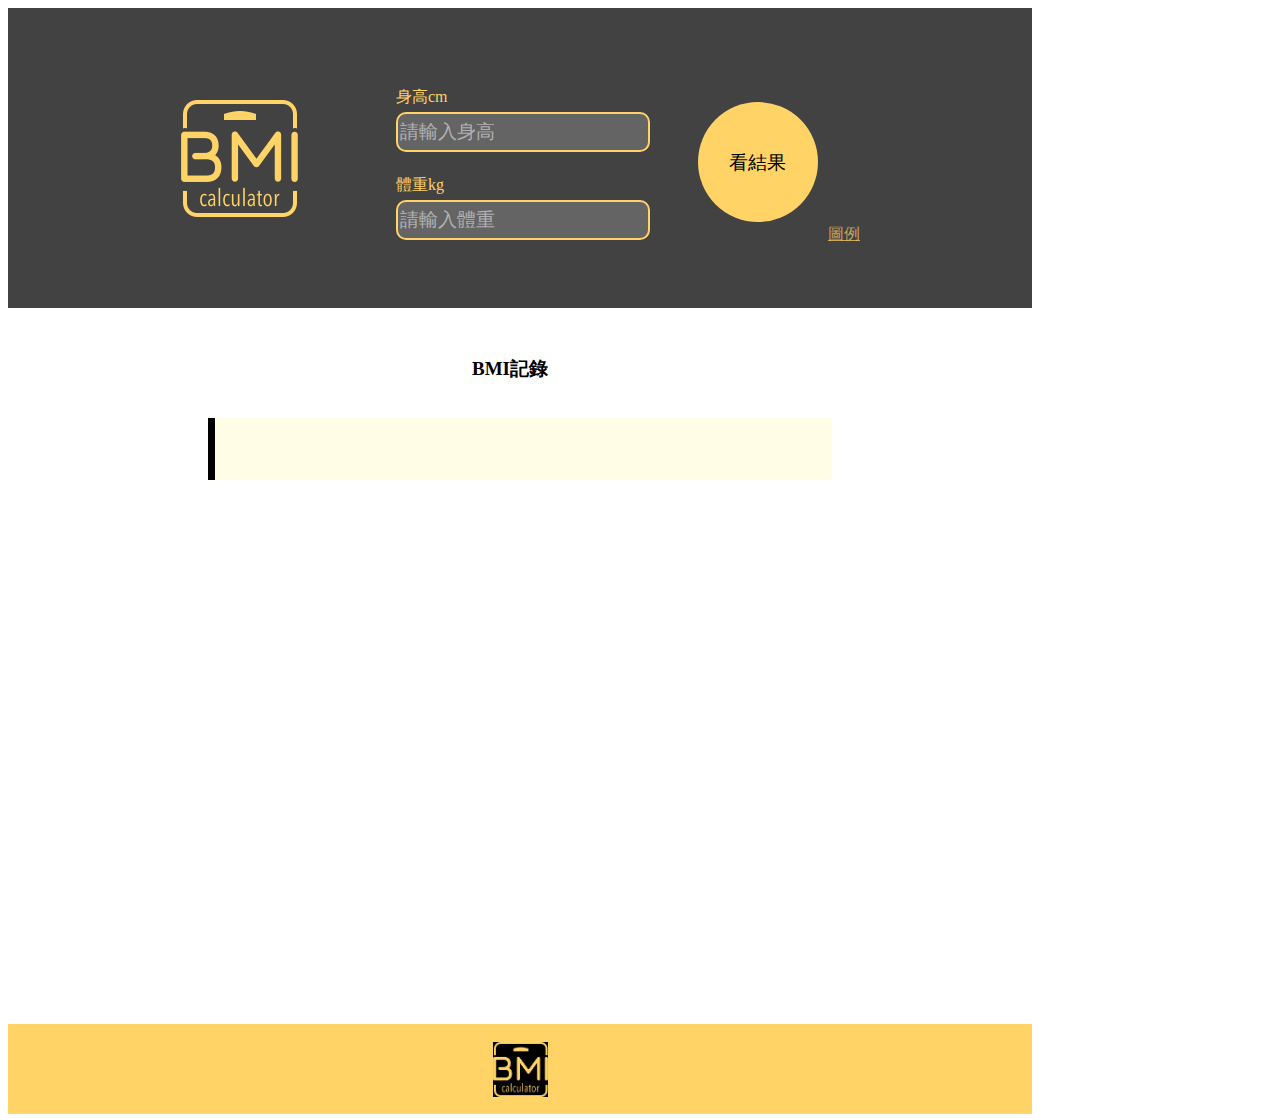
==== JSfinalHomework/最終作業之BMI計算機/BMI calculator_2testing.html @ 3d48a04a "JS final practice" ====
<!DOCTYPE HTML>
<html>
<head>
     <meta charset="utf-8">
     <title>BMI calculator</title>

	 <style>
	/*全版面*/
		 #all{
		      width:1024px;
			  height:1060px;
		 }

	/*區塊一，上*/
	     #allone{
		      width:1024px;
			  height:300px;
		      background-color:#424242;
		 }

	     /*logo*/
		 #BMICLogo{
		      width:117px;
			  height:117px;
			  margin:92px 734px 91px 173px;
		 }

		/*input周邊*/
		 input{
		      width:246px;
			  height:34px;
			  border:2px solid #FFD366;
			  border-radius:10px;
			  background-color:rgba(255,255,255,0.18);
			  color:white;
			  font-size:19px;
		 }

		 ::placeholder{
		      font-size:19px;
			  color:rgba(255,255,255,0.5);
		 }

		 #high{
		      color:#FFD366;
		      width:66px;
			  height:18px;
			  margin-bottom:7px;
		 }

		 #weight{
		      color:#FFD366;
		      width:66px;
			  height:18px;
			  margin-top:23px;
			  margin-bottom:7px;
		 }

		 #highWeight{
		      border:1px solid #424242;
			  width:250px;
			  margin:-226px 387px 73px 387px;
		 }

		 /*看結果*/
		 #resultball{
		      width:120px;
			  height:120px;
			  border-radius:60px;
			  background-color:#FFD366;
			  margin:-212px 214px 88px 690px;
			  cursor:pointer;
			  position:absolute;
			  z-index:1;
		 }

		 #resultball:active{
		      background-color:#DEA821;
			  z-index:1;
		 }

		 #resultball p{
		      font-size:19px;
		      text-align:center;
		      margin-top:48px;
			  margin-left:-2px;
			  z-index:1;
		 }

		 /*圖例連結*/
		 a{   color:rgba(255, 211, 102,0.7);
		      margin:-90px 100px 700px 820px;
			  position:absolute;
		 }

		 a:hover{
		      color:rgb(255, 211, 102);
		 }

		 /*狀態球*/

		 /*理想 與其他設定*/
		 .ideal{
		      display:none;
			  z-index:2;
		 }
		 #ball{
		      width:123px;
			  height:123px;
			  border-radius:60px;
			  border:6px solid #86D73F;
			  margin:-211px 213px 88px 688px;
			  position:;
			  color:#86D73F;
			  text-align:center;
			  font-size:26px;
			  z-index:2;
		 }
		 #ball p{
		      margin-top:40px;
			  z-index:2;
		 }
         #BMInumber{

		 }
		 #BMIword{
		      color:#86D73F;
			  text-align:center;
			  font-size:1px;
              margin-top:-60px;
              z-index:2;
		 }
		 #word{
		      color:#86D73F;
			  font-size:26px;
			  margin:-168px 131px 131px 838px;
              z-index:2;
		 }
		 #loop{
		      width:30px;
			  height:30px;
			  border-radius:15px;
		      background-color:#86D73F;
		      margin:-125px 131px 125px 790px;
              z-index:2;
              curser:pointer;
		 }

		 /*過輕*/
		 .underweight{
		      display:none;
			  z-index:2;
		 }
		 .underweight #BMIword,.underweight #word,.underweight #BMInumber{
		      color:#31BAF9;
		 }
		 .underweight #ball{
		      color:#31BAF9;
		      border:6px solid #31BAF9;
		 }
		 .underweight #loop{
		      background-color:#31BAF9;
		 }

		 /*過重*/
		 .overweight{
		      display:none;
			  z-index:2;
		 }
		 .overweight #BMIword,.overweight #word,.overweight #BMInumber{
		      color:#FF982D;
		 }
		 .overweight #ball{
		      color:;
		      border:6px solid #FF982D;
		 }
		 .overweight #loop{
		      background-color:#FF982D;
		 }

		 /*輕度肥胖*/
		 .obesity1{
		      display:none;
			  z-index:2;
		 }
		 .obesity1 #BMIword,.obesity1 #BMInumber{
		      color:#FF6C03;
		 }
         .obesity1 #word{
		      color:#FF6C03;
		      width:200px;
		 }
		 .obesity1 #ball{
		      border:6px solid #FF6C03;
		 }
		 .obesity1 #loop{
		      background-color:#FF6C03;
		 }

		 /*中度肥胖*/
		 .obesity2{
		      display:none;
			  z-index:2;
		 }
		 .obesity2 #BMIword,.obesity2 #BMInumber{
		      color:#FF6C03;
		 }
         .obesity2 #word{
		      color:#FF6C03;
		      width:108px;
		 }
		 .obesity2 #ball{
		      border:6px solid #FF6C03;
		 }
		 .obesity2 #loop{
		      background-color:#FF6C03;
		 }

		 /*重度肥胖*/
		 .obesity3{
		      display:none;
			  z-index:2;
		 }
		 .obesity3 #BMIword,.obesity3 #BMInumber{
		      color:#FF1200;
		 }
         .obesity3 #word{
		      color:#FF1200;
		      width:108px;
		 }
		 .obesity3 #ball{
		      border:6px solid #FF1200;
		 }
		 .obesity3 #loop{
		      background-color:#FF1200;
		 }

		 /*瘦弱*/
		 .skinny{
		      display:none;
			  z-index:2;
		 }
		 .skinny #BMIword,.skinny #BMInumber{
		      color:#a2ddf9;
		 }
         .skinny #word{
		      color:#a2ddf9;
		      width:108px;
		 }
		 .skinny #ball{
		      border:6px solid #a2ddf9;
		 }
		 .skinny #loop{
		      background-color:#a2ddf9;
		 }

	/*區塊二，中*/
	     #alltwo{
		      width:1024px;
			    height:668px;
		 }

		 /*BMI記錄*/
		 h1{
		      font-size:19px;
			    margin:48px 464px 36px 464px;
		 }

		 .recordbar{
		      width:624px;
			    height:62px;
		      background-color:#fffde5;
			    margin-bottom:16px;
			    margin-left:200px;
			    margin-right:200px;
          z-index:1;
		 }

		 .recordcolor{
		      width:7px;
			    height:62px;
		      background-color:black;
          z-index:3;
		 }

		 .record{
		      width:617px;
			    height:62px;
		      margin-top:-62px;
			    margin-left:7px;
			    font-color:#4A4A4A;
			    font-size:20px;
			    padding-top:21px;
			    padding-left:19px;
		 }



	/*區塊三，下*/
		 #allthree{
		      width:1024px;
			  height:90px;
		      background-color:#FFD366;
		 }

		 #BMICLogofooter{
		      width:55px;
			  height:55px;
			  margin:18px 484px 17px 485px;
			  background-color:black;
		 }

	 </style>

</head>

<body>
     <!--全版面-->
	 <div id="all">
	     <!--區塊一，上-->
         <div id="allone">
		      <img src="image/BMICLogo.png" id="BMICLogo">

			  	<div id="highWeight">
			         <div id="high">身高cm</div><input type="text"  placeholder="請輸入身高" id="highNumber" required>
				         <br>
			         <div id="weight">體重kg</div><input type="text"  placeholder="請輸入體重" id="weightNumber" required>
			    </div>

				<div id="resultball"><p>看結果</p></div>
		        <a href="BMI calculator legend.html">圖例</a>


				<!--狀態球-->
		     <div class="colorball">
				<div class="ideal">
				     <div id="ball"><p id="BMInumber"></p><br><div id="BMIword">BMI</div></div>
				     <p id="word"></p>
					 <img src="image/icons_loop.png" id="loop">
				</div>

				<div class="underweight">
				     <div id="ball"><p id="BMInumber"></p><br><div id="BMIword">BMI</div></div>
				     <p id="word"></p>
					 <img src="image/icons_loop.png" id="loop">
				</div>

				<div class="overweight">
				     <div id="ball"><p id="BMInumber"></p><br><div id="BMIword">BMI</div></div>
				     <p id="word"></p>
					 <img src="image/icons_loop.png" id="loop">
				</div>

				<div class="obesity1">
				     <div id="ball"><p id="BMInumber"></p><br><div id="BMIword">BMI</div></div>
				     <p id="word"></p>
					 <img src="image/icons_loop.png" id="loop">
				</div>

				<div class="obesity2">
				     <div id="ball"><p id="BMInumber"></p><br><div id="BMIword">BMI</div></div>
				     <p id="word"></p>
					 <img src="image/icons_loop.png" id="loop">
				</div>

				<div class="obesity3">
				     <div id="ball"><p id="BMInumber"></p><br><div id="BMIword">BMI</div></div>
				     <p id="word"></p>
					 <img src="image/icons_loop.png" id="loop">
				</div>

				<div class="skinny">
				     <div id="ball"><p id="BMInumber"></p><br><div id="BMIword">BMI</div></div>
				     <p id="word"></p>
					 <img src="image/icons_loop.png" id="loop">
				</div>
			 </div>

		 </div>
         <!--區塊二，中-->
		 <div id="alltwo">

				<h1>BMI記錄</h1>
				<div class="recordbar">
				      <div class="recordcolor"></div>
					        <div class="record">

					        </div>
				</div>
		 </div>
         <!--區塊三，下-->
		 <div id="allthree">
		      <img src="image/BMICLogo.png" id="BMICLogofooter">
		 </div>

     </div>


	 <script>




	     var high=document.querySelector("#highNumber");         //ok
	     var weight=document.querySelector("#weightNumber");     //ok

		   var BMI=parseInt(weight)/Math.pow(parseInt(high)/100, 2);  //ok  parseInt("180")/100*("180")/100;
		   var BMInew=Math.round(BMI*1000)/1000;                      //四捨五入console.log(BMI);  ok


		   var resultball=document.querySelector("#resultball");
	     resultball.addEventListener("click",count,false);

       //test
       resultball.addEventListener("click",add,false);

       var record=document.querySelector(".record");
       record.addEventListener("click",del,false);

       var data=JSON.parse(localStorage.getItem("listdata")) || [ ];
       updatelist(data);
       //

       function count(){
           high.value;                                 //ok
           weight.value;                               //ok
           BMI;                                        //ok
           BMInew;                                     //ok
           status();
          // updatalist(data);
       }


			 //條件判斷BMI值屬於哪個區間 ok

//test word
       function status(){
             var x=BMInew;
             var word="";

		      if(x>18.5 && x<25){
			      word="理想";
				  document.querySelector(".ideal #word").textContent=word;
				  document.querySelector(".ideal #BMInumber").textContent=x;
				  document.querySelector(".ideal").style.display ="block";
				  document.querySelector("#resultball").style.display ="none";
				//document.querySelector(".recordcolor").style.backgroundColor="#86D73F";

			   }else if(x>16 && x<18.5){
			      word="過輕";
				  document.querySelector(".underweight #word").textContent=word;
				  document.querySelector(".underweight #BMInumber").textContent=x;
				  document.querySelector(".underweight").style.display ="block";
				  document.querySelector("#resultball").style.display ="none";
			   }else if(x>25 && x<30){
			      word="過重";
				  document.querySelector(".overweight #word").textContent=word;
				  document.querySelector(".overweight #BMInumber").textContent=x;
				  document.querySelector(".overweight").style.display ="block";
				  document.querySelector("#resultball").style.display ="none";
			   }else if(x>30 && x<35){
			      word="輕度肥胖";
				  document.querySelector(".obesity1 #word").textContent=word;
				  document.querySelector(".obesity1 #BMInumber").textContent=x;
				  document.querySelector(".obesity1").style.display ="block";
				  document.querySelector("#resultball").style.display ="none";
			   }else if(x>35 && x<40){
			      word="中度肥胖";
				  document.querySelector(".obesity2 #word").textContent=word;
				  document.querySelector(".obesity2 #BMInumber").textContent=x;
				  document.querySelector(".obesity2").style.display ="block";
				  document.querySelector("#resultball").style.display ="none";
			   }else if(x>=40){
			      word="重度肥胖";
				  document.querySelector(".obesity3 #word").textContent=word;
				  document.querySelector(".obesity3 #BMInumber").textContent=x;
				  document.querySelector(".obesity3").style.display ="block";
				  document.querySelector("#resultball").style.display ="none";
			   }else if(x<16){
			      word="瘦弱";
				  document.querySelector(".skinny #word").textContent=word;
				  document.querySelector(".skinny #BMInumber").textContent=x;
				  document.querySelector(".skinny").style.display ="block";
				  document.querySelector("#resultball").style.display ="none";
			   }else{
			      word="";
			   }
  
       }


			   //列出 test    ok

      /*var d=new Date();
       function print(){

			   var str="<p>"+word+"&nbsp"+"&nbsp"+"&nbsp"+"<font size='1'>BMI</font>"+"&nbsp"+
                 BMInew+"&nbsp"+"&nbsp"+"&nbsp"+"<font size='1'>weight</font>"+"&nbsp"+
                 weight+"kg"+"&nbsp"+"&nbsp"+"&nbsp"+"<font size='1'>height</font>"+"&nbsp"+
                 high+"cm"+"&nbsp"+"&nbsp"+"&nbsp"+"<font size='3'>"+d.toDateString()+"</font>"+"</p>";
	           document.querySelector(".record").innerHTML=str;

       }
       */

     /*
     //未完成，測試中測試中測試中測試中測試中測試中測試中測試中測試中測試中測試中測試中
		 //loop function，按loop圖形，input清除前一次資料，右邊回到看結果，testing
		 //目前只選取到第一筆資料class="ideal"，在 理想 測試完成，(未完成)再接續第一段addEventListener的取值運算
      function loop(){
         var loopRestart=document.querySelector("#loop,.underweight #loop,.overweight #loop,.obesity1 #loop,.obesity2 #loop,.obesity3 #loop,.skinny #loop");
		     loopRestart.addEventListener("click",function(){
		     document.querySelector("#highNumber").value="";
         document.querySelector("#weightNumber").value="";
			   document.querySelector(".colorball").style.display ="none";
         document.querySelector("#resultball").style.display ="block";

         },false)
         count();
      }
      */

      //test
       function add(){
//test    count();
          BMI;
          BMInew;
          let d=new Date();

          let txt=word+BMInew+weight.value+high.value+d.toDateString();  //重新確認字串的組成?????
          let todo={
               content:txt
          };
          data.push(todo);
          updatelist(data);
          localStorage.setItem("listdata",JSON.stringify(data));

          console.log(txt);
       }

       function updatelist(item){
          let newstr="";
          let d=new Date();
          for(let i=0;i<item.length;i++){
              newstr+="<p>"+word+"&nbsp"+"&nbsp"+"&nbsp"+"<font size='1'>BMI</font>"+"&nbsp"+
                      BMInew+"&nbsp"+"&nbsp"+"&nbsp"+"<font size='1'>weight</font>"+"&nbsp"+
                      weight+"kg"+"&nbsp"+"&nbsp"+"&nbsp"+"<font size='1'>height</font>"+"&nbsp"+
                      high+"cm"+"&nbsp"+"&nbsp"+"&nbsp"+"<font size='3'>"+d.toDateString()+"</font>"+
                      "<a data-index="+i+">刪除</a></p>";
                      //重新確認字串的組成?????
          }
              record.innerHTML=newstr;
              localStorage.setItem("listdata",JSON.stringify(data));
       }

       function del(e){
           let select=e.target.nodeName;
           let index=e.target.dataset.index;
           if(select!=="A"){return};
               splice(index,1)
           updatalist(data);
           localStorage.setItem("listdata",JSON.stringify(data));
       }


      //

	 </script>
</body>
</html>
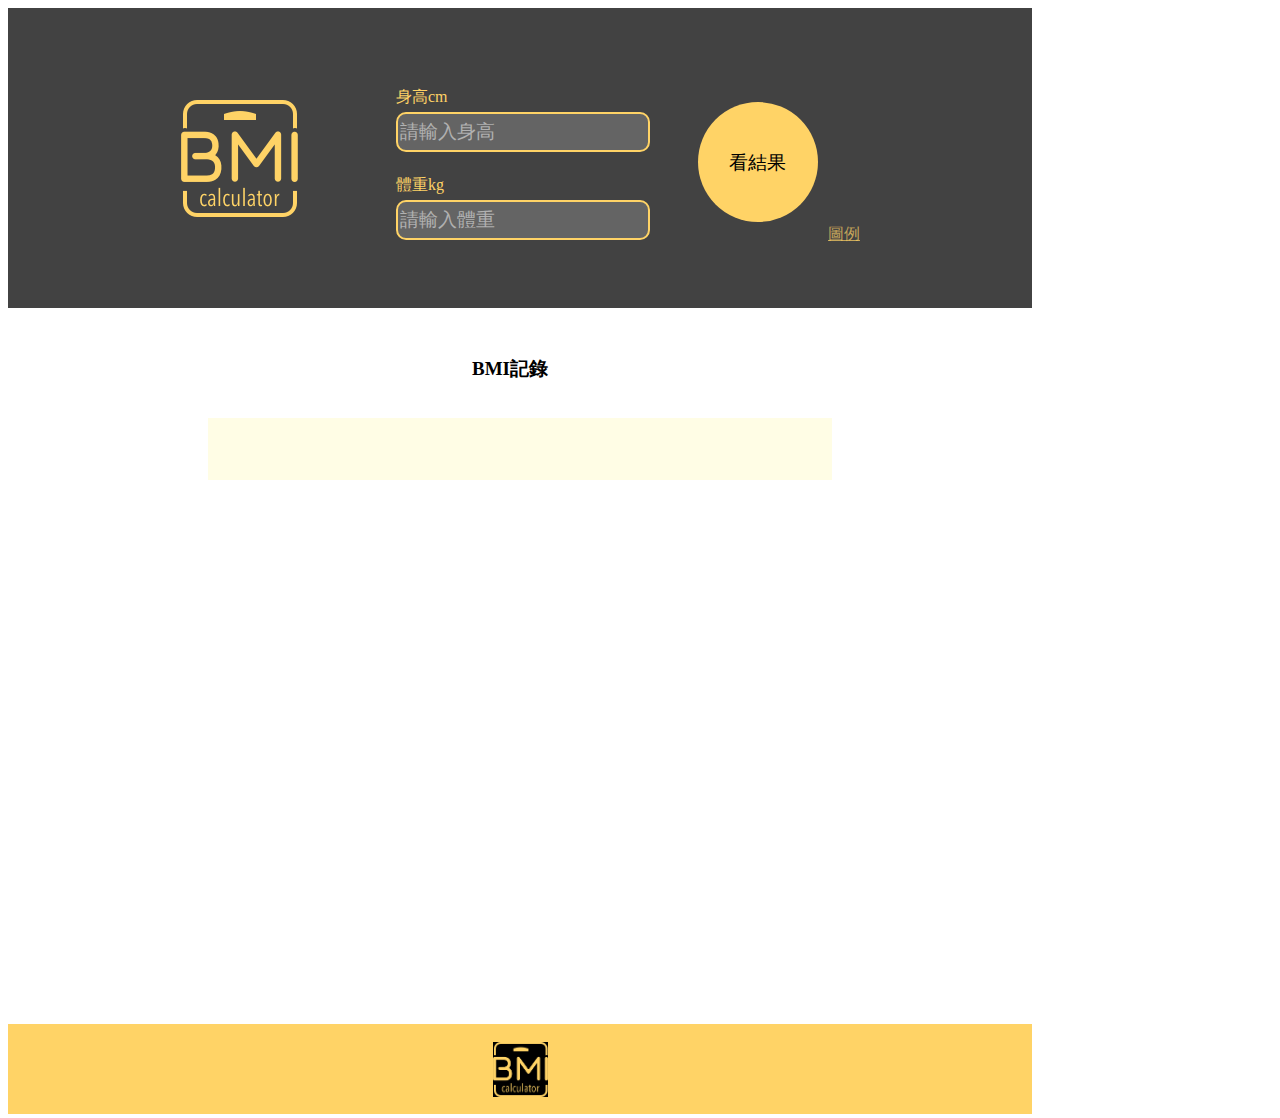
==== commit cc5460a9: "add localstorage and package function" ====
--- a/JSfinalHomework/最終作業之BMI計算機/BMI calculator_2testing.html
+++ b/JSfinalHomework/最終作業之BMI計算機/BMI calculator_2testing.html
@@ -186,7 +186,7 @@
 		 .obesity1 #BMIword,.obesity1 #BMInumber{
 		      color:#FF6C03;
 		 }
-         .obesity1 #word{
+     .obesity1 #word{
 		      color:#FF6C03;
 		      width:200px;
 		 }
@@ -205,7 +205,7 @@
 		 .obesity2 #BMIword,.obesity2 #BMInumber{
 		      color:#FF6C03;
 		 }
-         .obesity2 #word{
+     .obesity2 #word{
 		      color:#FF6C03;
 		      width:108px;
 		 }
@@ -224,7 +224,7 @@
 		 .obesity3 #BMIword,.obesity3 #BMInumber{
 		      color:#FF1200;
 		 }
-         .obesity3 #word{
+     .obesity3 #word{
 		      color:#FF1200;
 		      width:108px;
 		 }
@@ -243,7 +243,7 @@
 		 .skinny #BMIword,.skinny #BMInumber{
 		      color:#a2ddf9;
 		 }
-         .skinny #word{
+     .skinny #word{
 		      color:#a2ddf9;
 		      width:108px;
 		 }
@@ -258,7 +258,7 @@
 	     #alltwo{
 		      width:1024px;
 			    height:668px;
-		 }
+		    }
 
 		 /*BMI記錄*/
 		 h1{
@@ -294,7 +294,15 @@
 			    padding-left:19px;
 		 }
 
-
+     .del{
+          color:black;
+          margin-left:15px;
+          margin-top:0px;
+     }
+
+     p{   margin-top:-2px;
+
+     }
 
 	/*區塊三，下*/
 		 #allthree{
@@ -318,7 +326,7 @@
      <!--全版面-->
 	 <div id="all">
 	     <!--區塊一，上-->
-         <div id="allone">
+       <div id="allone">
 		      <img src="image/BMICLogo.png" id="BMICLogo">
 
 			  	<div id="highWeight">
@@ -332,7 +340,7 @@
 
 
 				<!--狀態球-->
-		     <div class="colorball">
+		 <div class="colorball">
 				<div class="ideal">
 				     <div id="ball"><p id="BMInumber"></p><br><div id="BMIword">BMI</div></div>
 				     <p id="word"></p>
@@ -374,7 +382,8 @@
 				     <p id="word"></p>
 					 <img src="image/icons_loop.png" id="loop">
 				</div>
-			 </div>
+
+		 </div>
 
 		 </div>
          <!--區塊二，中-->
@@ -392,50 +401,43 @@
 		 <div id="allthree">
 		      <img src="image/BMICLogo.png" id="BMICLogofooter">
 		 </div>
-
-     </div>
-
-
+        <!--
+          var high=document.querySelector("#highNumber").value;
+        -->
 	 <script>
-
-
-
-
-	     var high=document.querySelector("#highNumber");         //ok
-	     var weight=document.querySelector("#weightNumber");     //ok
-
-		   var BMI=parseInt(weight)/Math.pow(parseInt(high)/100, 2);  //ok  parseInt("180")/100*("180")/100;
-		   var BMInew=Math.round(BMI*1000)/1000;                      //四捨五入console.log(BMI);  ok
-
+	     var hVal=document.querySelector("#highNumber");
+	     var wVal=document.querySelector("#weightNumber");
+       var high;
+       var weight;
+		   var BMI;
+		   var BMInew;
 
 		   var resultball=document.querySelector("#resultball");
 	     resultball.addEventListener("click",count,false);
-
-       //test
        resultball.addEventListener("click",add,false);
 
-       var record=document.querySelector(".record");
-       record.addEventListener("click",del,false);
+       var recordbar=document.querySelector(".recordbar");
+       recordbar.addEventListener("click",del,false);
 
        var data=JSON.parse(localStorage.getItem("listdata")) || [ ];
        updatelist(data);
-       //
-
+
+
+       //計算BMI
        function count(){
-           high.value;                                 //ok
-           weight.value;                               //ok
-           BMI;                                        //ok
-           BMInew;                                     //ok
-           status();
-          // updatalist(data);
+           hVal.value;
+           wVal.value;
+           high=parseInt(hVal.value);
+           weight=parseInt(wVal.value);
+           BMI=weight/Math.pow(high/100, 2);     //ok  parseInt("180")/100*("180")/100;
+           BMInew=Math.round(BMI*1000)/1000;     //ok  四捨五入
+
+           return BMInew;
        }
 
-
 			 //條件判斷BMI值屬於哪個區間 ok
-
-//test word
        function status(){
-             var x=BMInew;
+             var x=count();
              var word="";
 
 		      if(x>18.5 && x<25){
@@ -445,6 +447,7 @@
 				  document.querySelector(".ideal").style.display ="block";
 				  document.querySelector("#resultball").style.display ="none";
 				//document.querySelector(".recordcolor").style.backgroundColor="#86D73F";
+          return word;
 
 			   }else if(x>16 && x<18.5){
 			      word="過輕";
@@ -452,56 +455,53 @@
 				  document.querySelector(".underweight #BMInumber").textContent=x;
 				  document.querySelector(".underweight").style.display ="block";
 				  document.querySelector("#resultball").style.display ="none";
+          return word;
+
 			   }else if(x>25 && x<30){
 			      word="過重";
 				  document.querySelector(".overweight #word").textContent=word;
 				  document.querySelector(".overweight #BMInumber").textContent=x;
 				  document.querySelector(".overweight").style.display ="block";
 				  document.querySelector("#resultball").style.display ="none";
+          return word;
+
 			   }else if(x>30 && x<35){
 			      word="輕度肥胖";
 				  document.querySelector(".obesity1 #word").textContent=word;
 				  document.querySelector(".obesity1 #BMInumber").textContent=x;
 				  document.querySelector(".obesity1").style.display ="block";
 				  document.querySelector("#resultball").style.display ="none";
+          return word;
+
 			   }else if(x>35 && x<40){
 			      word="中度肥胖";
 				  document.querySelector(".obesity2 #word").textContent=word;
 				  document.querySelector(".obesity2 #BMInumber").textContent=x;
 				  document.querySelector(".obesity2").style.display ="block";
 				  document.querySelector("#resultball").style.display ="none";
+          return word;
+
 			   }else if(x>=40){
 			      word="重度肥胖";
 				  document.querySelector(".obesity3 #word").textContent=word;
 				  document.querySelector(".obesity3 #BMInumber").textContent=x;
 				  document.querySelector(".obesity3").style.display ="block";
 				  document.querySelector("#resultball").style.display ="none";
+          return word;
+
 			   }else if(x<16){
 			      word="瘦弱";
 				  document.querySelector(".skinny #word").textContent=word;
 				  document.querySelector(".skinny #BMInumber").textContent=x;
 				  document.querySelector(".skinny").style.display ="block";
 				  document.querySelector("#resultball").style.display ="none";
+          return word;
+
 			   }else{
 			      word="";
 			   }
-  
+
        }
-
-
-			   //列出 test    ok
-
-      /*var d=new Date();
-       function print(){
-
-			   var str="<p>"+word+"&nbsp"+"&nbsp"+"&nbsp"+"<font size='1'>BMI</font>"+"&nbsp"+
-                 BMInew+"&nbsp"+"&nbsp"+"&nbsp"+"<font size='1'>weight</font>"+"&nbsp"+
-                 weight+"kg"+"&nbsp"+"&nbsp"+"&nbsp"+"<font size='1'>height</font>"+"&nbsp"+
-                 high+"cm"+"&nbsp"+"&nbsp"+"&nbsp"+"<font size='3'>"+d.toDateString()+"</font>"+"</p>";
-	           document.querySelector(".record").innerHTML=str;
-
-       }
-       */
 
      /*
      //未完成，測試中測試中測試中測試中測試中測試中測試中測試中測試中測試中測試中測試中
@@ -520,36 +520,35 @@
       }
       */
 
-      //test
        function add(){
-//test    count();
-          BMI;
-          BMInew;
-          let d=new Date();
-
-          let txt=word+BMInew+weight.value+high.value+d.toDateString();  //重新確認字串的組成?????
-          let todo={
+
+          var d=new Date();
+          var txt=status()+count()+hVal.value+wVal.value+d.toDateString();
+          var todo={
                content:txt
           };
           data.push(todo);
           updatelist(data);
           localStorage.setItem("listdata",JSON.stringify(data));
 
-          console.log(txt);
+          //先用var測試完成，再改成let
        }
 
        function updatelist(item){
           let newstr="";
           let d=new Date();
           for(let i=0;i<item.length;i++){
-              newstr+="<p>"+word+"&nbsp"+"&nbsp"+"&nbsp"+"<font size='1'>BMI</font>"+"&nbsp"+
-                      BMInew+"&nbsp"+"&nbsp"+"&nbsp"+"<font size='1'>weight</font>"+"&nbsp"+
-                      weight+"kg"+"&nbsp"+"&nbsp"+"&nbsp"+"<font size='1'>height</font>"+"&nbsp"+
-                      high+"cm"+"&nbsp"+"&nbsp"+"&nbsp"+"<font size='3'>"+d.toDateString()+"</font>"+
-                      "<a data-index="+i+">刪除</a></p>";
-                      //重新確認字串的組成?????
+              newstr+="<div class='recordcolor'></div><div class='record'><p>"+status()+"&nbsp"+"&nbsp"+"&nbsp"+"<font size='1'>BMI</font>"+"&nbsp"+
+                      count()+"&nbsp"+"&nbsp"+"&nbsp"+"<font size='1'>weight</font>"+"&nbsp"+
+                      wVal.value+"kg"+"&nbsp"+"&nbsp"+"&nbsp"+"<font size='1'>height</font>"+"&nbsp"+
+                      hVal.value+"cm"+"&nbsp"+"&nbsp"+"&nbsp"+"<font size='3'>"+d.toDateString()+"</font>"+"&nbsp"+
+                      "<a class='del' data-index="+i+">delete</a></p></div>";
+
+
+              //再新增 把整個recordbar寫進來
           }
-              record.innerHTML=newstr;
+//暫時關掉 之後打開
+                      recordbar.innerHTML=newstr;
               localStorage.setItem("listdata",JSON.stringify(data));
        }
 
@@ -557,13 +556,10 @@
            let select=e.target.nodeName;
            let index=e.target.dataset.index;
            if(select!=="A"){return};
-               splice(index,1)
-           updatalist(data);
-           localStorage.setItem("listdata",JSON.stringify(data));
+              data.splice(index,1)
+              updatalist(data);
+              localStorage.setItem("listdata",JSON.stringify(data));
        }
-
-
-      //
 
 	 </script>
 </body>
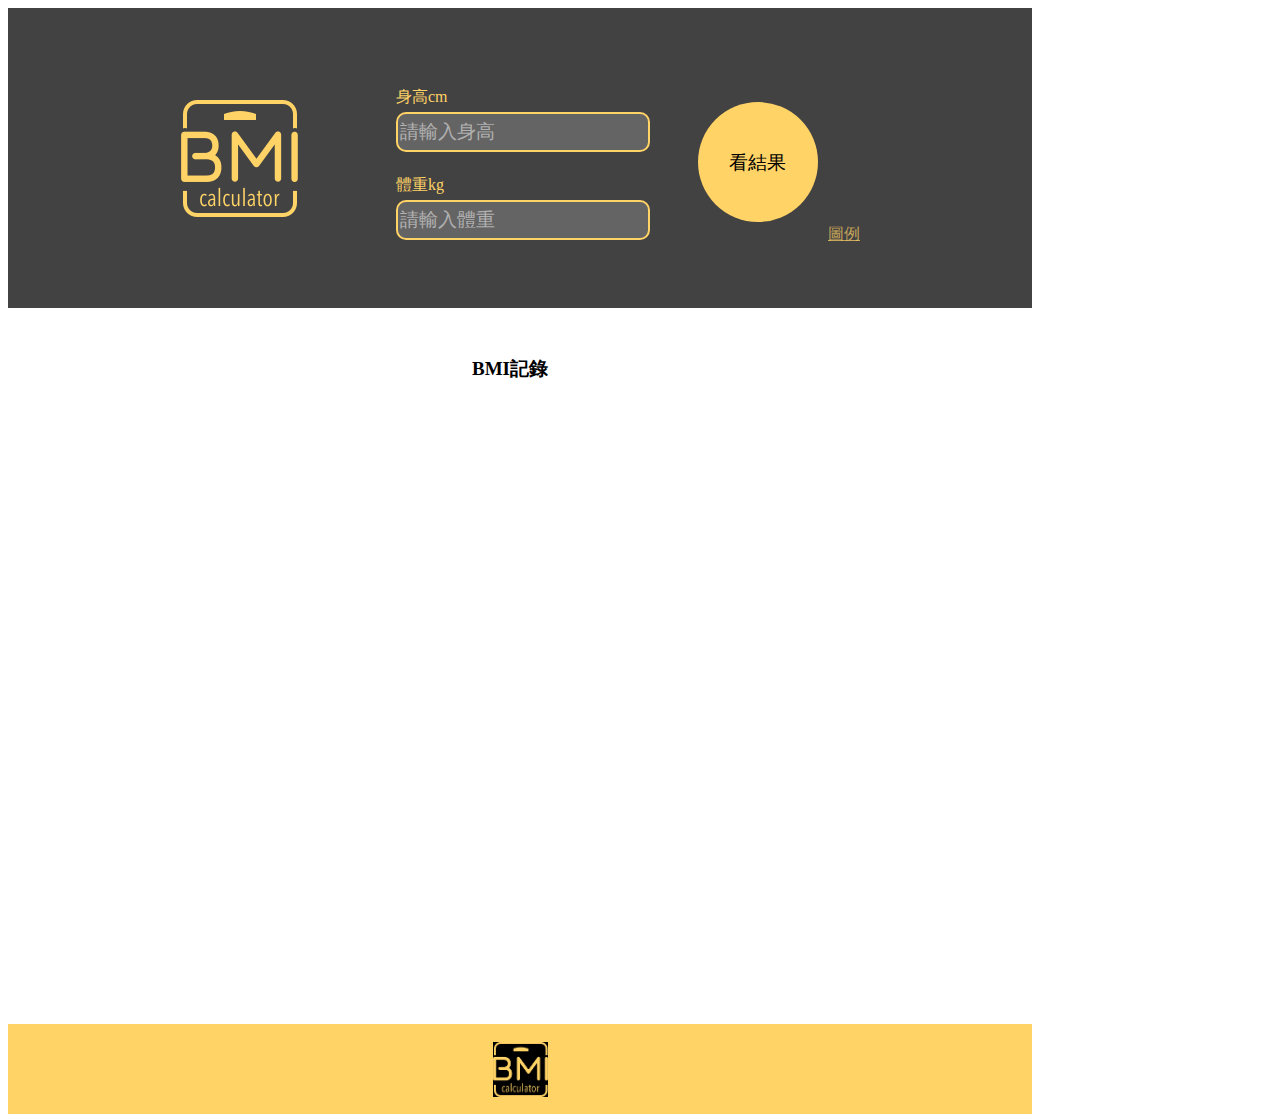
==== commit 9c24e98a: "fix colorbar" ====
--- a/JSfinalHomework/最終作業之BMI計算機/BMI calculator_2testing.html
+++ b/JSfinalHomework/最終作業之BMI計算機/BMI calculator_2testing.html
@@ -269,7 +269,6 @@
 		 .recordbar{
 		      width:624px;
 			    height:62px;
-		      background-color:#fffde5;
 			    margin-bottom:16px;
 			    margin-left:200px;
 			    margin-right:200px;
@@ -279,7 +278,6 @@
 		 .recordcolor{
 		      width:7px;
 			    height:62px;
-		      background-color:black;
           z-index:3;
 		 }
 
@@ -422,6 +420,8 @@
        var data=JSON.parse(localStorage.getItem("listdata")) || [ ];
        updatelist(data);
 
+       //test
+       //document.querySelector(".recordcolor").style.backgroundColor="#86D73F";
 
        //計算BMI
        function count(){
@@ -437,16 +437,14 @@
 
 			 //條件判斷BMI值屬於哪個區間 ok
        function status(){
-             var x=count();
-             var word="";
-
+             let x=count();
+             let word="";
 		      if(x>18.5 && x<25){
 			      word="理想";
 				  document.querySelector(".ideal #word").textContent=word;
 				  document.querySelector(".ideal #BMInumber").textContent=x;
 				  document.querySelector(".ideal").style.display ="block";
 				  document.querySelector("#resultball").style.display ="none";
-				//document.querySelector(".recordcolor").style.backgroundColor="#86D73F";
           return word;
 
 			   }else if(x>16 && x<18.5){
@@ -503,35 +501,58 @@
 
        }
 
-     /*
+
      //未完成，測試中測試中測試中測試中測試中測試中測試中測試中測試中測試中測試中測試中
-		 //loop function，按loop圖形，input清除前一次資料，右邊回到看結果，testing
+		 //loop function，按loop圖形，input清除前一次資料，右邊回到看結果
 		 //目前只選取到第一筆資料class="ideal"，在 理想 測試完成，(未完成)再接續第一段addEventListener的取值運算
-      function loop(){
-         var loopRestart=document.querySelector("#loop,.underweight #loop,.overweight #loop,.obesity1 #loop,.obesity2 #loop,.obesity3 #loop,.skinny #loop");
-		     loopRestart.addEventListener("click",function(){
-		     document.querySelector("#highNumber").value="";
-         document.querySelector("#weightNumber").value="";
-			   document.querySelector(".colorball").style.display ="none";
-         document.querySelector("#resultball").style.display ="block";
+  //    function loop(){
+         var loopRestart=document.querySelector(".ideal #loop");
+		      loopRestart.addEventListener("click",function(){
+		       document.querySelector("#highNumber").value="";
+           document.querySelector("#weightNumber").value="";
+			     document.querySelector(".colorball").style.display ="none";
+           document.querySelector("#resultball").style.display ="block";
+          if(document.querySelector("#resultball").style.display=='block'){return};
 
          },false)
          count();
-      }
-      */
+  //    }
+
 
        function add(){
 
-          var d=new Date();
-          var txt=status()+count()+hVal.value+wVal.value+d.toDateString();
-          var todo={
+          let d=new Date();
+          let txt=status()+count()+hVal.value+wVal.value+d.toDateString();
+          const todo={
                content:txt
           };
           data.push(todo);
           updatelist(data);
           localStorage.setItem("listdata",JSON.stringify(data));
 
-          //先用var測試完成，再改成let
+          //colorbar判斷
+          if (status()=="理想"){
+              document.querySelector(".recordcolor").style.backgroundColor="#86D73F";
+              document.querySelector(".recordbar").style.borderBottom="#86D73F 1px groove";
+          }else if(status()=="過輕"){
+              document.querySelector(".recordcolor").style.backgroundColor="#31BAF9";
+              document.querySelector(".recordbar").style.borderBottom="#31BAF9 1px groove";
+          }else if(status()=="過重"){
+              document.querySelector(".recordcolor").style.backgroundColor="#FF982D";
+              document.querySelector(".recordbar").style.borderBottom="#FF982D 1px groove";
+          }else if(status()=="輕度肥胖"){
+              document.querySelector(".recordcolor").style.backgroundColor="#FF6C03";
+              document.querySelector(".recordbar").style.borderBottom="#FF6C03 1px groove";
+          }else if(status()=="中度肥胖"){
+              document.querySelector(".recordcolor").style.backgroundColor="#FF6C03";
+              document.querySelector(".recordbar").style.borderBottom="#FF6C03 1px groove";
+          }else if(status()=="重度肥胖"){
+              document.querySelector(".recordcolor").style.backgroundColor="#FF1200";
+              document.querySelector(".recordbar").style.borderBottom="#FF1200 1px groove";
+          }else if(status()=="瘦弱"){
+              document.querySelector(".recordcolor").style.backgroundColor="#a2ddf9";
+              document.querySelector(".recordbar").style.borderBottom="#a2ddf9 1px groove";
+          }else{}
        }
 
        function updatelist(item){
@@ -544,11 +565,9 @@
                       hVal.value+"cm"+"&nbsp"+"&nbsp"+"&nbsp"+"<font size='3'>"+d.toDateString()+"</font>"+"&nbsp"+
                       "<a class='del' data-index="+i+">delete</a></p></div>";
 
-
-              //再新增 把整個recordbar寫進來
           }
-//暫時關掉 之後打開
-                      recordbar.innerHTML=newstr;
+
+            recordbar.innerHTML=newstr;
               localStorage.setItem("listdata",JSON.stringify(data));
        }
 
@@ -559,7 +578,9 @@
               data.splice(index,1)
               updatalist(data);
               localStorage.setItem("listdata",JSON.stringify(data));
+
        }
+
 
 	 </script>
 </body>
